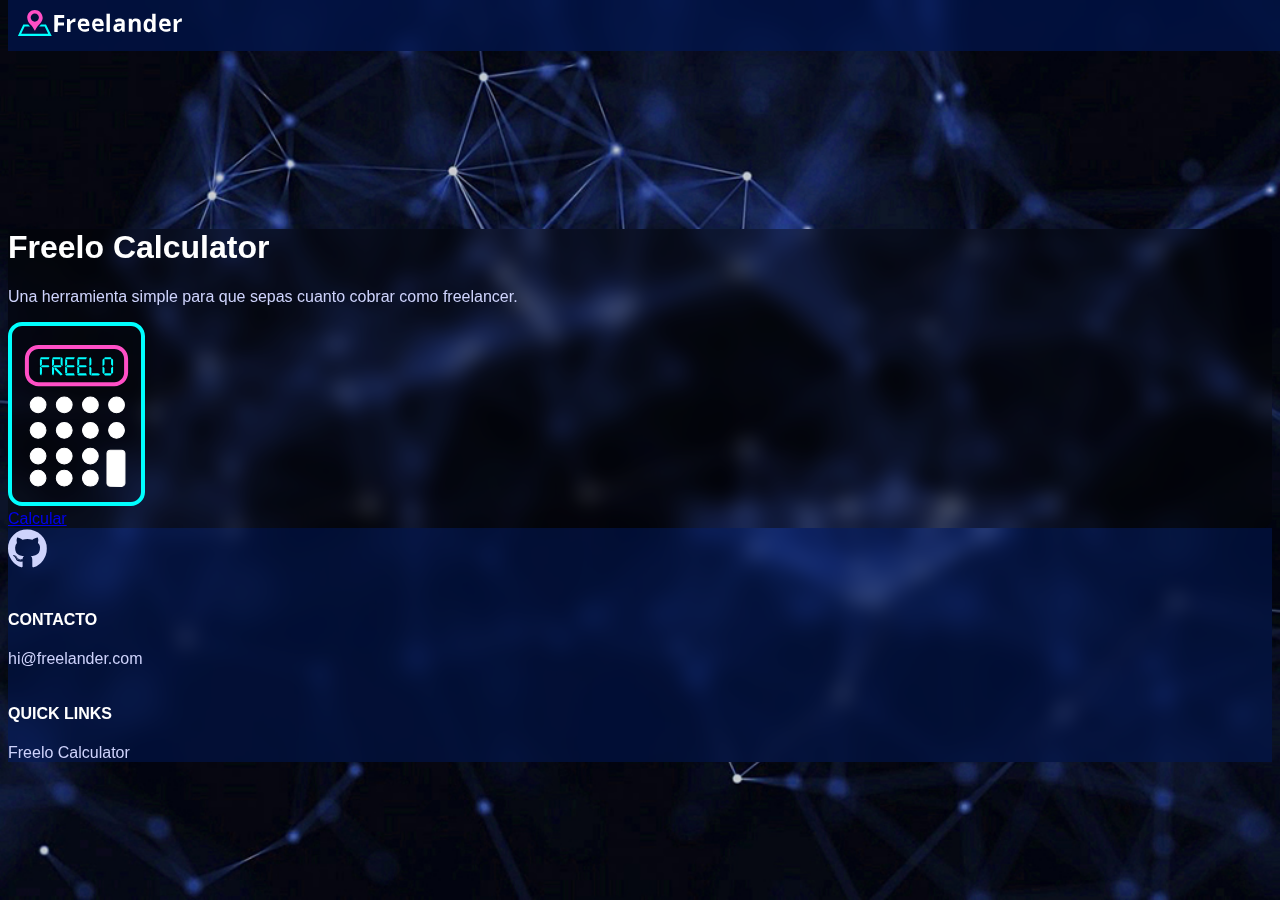
==== index.html @ a85a9ad0 "second commit" ====
<!DOCTYPE html>
<html lang="en">

<head>
  <meta charset="UTF-8" />
  <meta name="viewport" content="width=device-width, initial-scale=1" />
  <meta http-equiv="X-UA-Compatible" content="IE=edge" />
  <!-- google_font -->
  <link
    href="https://fonts.googleapis.com/css2?family=Noto+Sans+Warang+Citi&family=Open+Sans:ital,wght@0,400;0,500;0,700;1,400;1,500;1,700&display=swap"
    rel="stylesheet" />
  <link rel="preconnect" href="https://fonts.googleapis.com" />
  <link rel="preconnect" href="https://fonts.gstatic.com" crossorigin />
  <!-- font_awesome -->
  <link rel="stylesheet" href="https://cdnjs.cloudflare.com/ajax/libs/font-awesome/5.15.4/css/all.min.css"
    integrity="sha512-1ycn6IcaQQ40/MKBW2W4Rhis/DbILU74C1vSrLJxCq57o941Ym01SwNsOMqvEBFlcgUa6xLiPY/NS5R+E6ztJQ=="
    crossorigin="anonymous" referrerpolicy="no-referrer" />
  <!-- favicon -->
  <link rel="shortcut icon" href="assets/img/favicon-32x32.png" type="image/x-icon" />
  <!-- css -->
  <link rel="stylesheet" href="css/style.css" />
  <title>Freelander</title>

  <!-- css bootstrap -->
  <link href="https://cdn.jsdelivr.net/npm/bootstrap@5.2.3/dist/css/bootstrap.min.css" rel="stylesheet"
    integrity="sha384-rbsA2VBKQhggwzxH7pPCaAqO46MgnOM80zW1RWuH61DGLwZJEdK2Kadq2F9CUG65" crossorigin="anonymous" />
</head>

<body class="body d-flex flex-column min-vh-100">
  <header id="site-header" class="header">
    <div class="container">
      <div class="text-center p-2">
        <a class="navbar-brand header__logo" href="index.html">
          <img src="assets/img/logo.svg" alt="logo" class="d-inline-block align-text-top" />
        </a>
      </div>
    </div>
  </header>
  <main class="main">
    <!-- section__1 -->
    <section id="calculator" class="section__1 mt-5 pt-5 pb-5">
      <div class="container">
        <div class="row justify-content-evenly">
          <div class="col-lg-6 col-md-6 blur pt-4 pb-4">
            <div class="container text-center">
              <h1 class="section__1__h1--views fw-bold">Freelo Calculator</h1>
              <p class="section__3__p">
                Una herramienta simple para que sepas cuanto cobrar como
                freelancer.
              </p>
              <div class="col">
                <div class="column section__3__aside pb-4">
                  <a href="index.html" target="blank">
                    <img class="section__3__aside__img" src="assets/img/calculadora.svg" alt="calculator" />
                  </a>
                </div>
                <div>
                  <a class="btn btn-lg ps-5 pe-5 pb-1 pt-1 btn-light rounded-pill fw-bold" href="views/calculator.html"
                    target="blank" role="button">Calcular</a>
                </div>
              </div>
            </div>
          </div>
        </div>
      </div>
    </section>
  </main>
  <footer class="footer pt-4 pb-5 mt-auto">
    <div class="container">
      <div class="row justify-content-center text-center">
        <div class="col-lg-4 col-md-4">
          <div class="row text-center">
            <a class="footer__a" href="https://github.com/" target="blank">
              <i class="fab fa-github"></i>
            </a>
          </div>
        </div>
        <div class="col-lg-4 col-md-4">
          <div class="d-flex justify-content-center justify-content-md-center">
            <div>
              <h4 class="h4__footer">contacto</h4>
              <a class="footer__a__email" href="mailto:hi@freelander.com">hi@freelander.com</a>
            </div>
          </div>
        </div>
        <div class="col-lg-4 col-md-4">
          <div class="d-flex justify-content-center justify-content-md-center">
            <div>
              <h4 class="h4__footer">quick links</h4>
              <ul class="footer__ul">
                <li class="footer__ul__li">
                  <a class="footer__ul__li__a" href="#calculator">Freelo Calculator</a>
                </li>
              </ul>
            </div>
          </div>
        </div>
      </div>
    </div>
  </footer>
  <!-- JavaScript Bundle with Popper -->
  <script src="https://cdn.jsdelivr.net/npm/bootstrap@5.2.3/dist/js/bootstrap.bundle.min.js"
    integrity="sha384-kenU1KFdBIe4zVF0s0G1M5b4hcpxyD9F7jL+jjXkk+Q2h455rYXK/7HAuoJl+0I4"
    crossorigin="anonymous"></script>
  <script src="../js/main.js"></script>
  <script src="js/main.js"></script>
</body>

</html>
---- css/style.css ----
.blur {
  background-color: #00000050;
  border-radius: 10px;
  backdrop-filter: blur(10px);
}
.body {
  background-color: #041250;
  background-image: url(../assets/img/background.jpg);
  background-position: center;
  background-attachment: fixed;
  background-repeat: no-repeat;
  background-size: cover;
  font-family: OpenSans, sans-serif;
}

/* header */
#site-header {
  font-size: 17px;
  background: #fff;
  position: fixed;
  top: 0;
  z-index: 100;
  width: 100%;
  background-color: rgba(0, 24, 90, 0.6);
  box-shadow: 0x 0px 8px rgba(19, 13, 80, 0.5);
  backdrop-filter: blur(10px);
  padding: 10px;
  color: white;
  transition: all 0.5s ease;
}
#site-header.hide {
  top: -450px;
}
.header__logo:hover,
.header__logo:focus {
  opacity: 0.65;
}

.navbar .nav-link {
  color: #ced3fc;
}

.section__1__article {
  color: #ced3fc;
}

.section__1__h1 {
  color: #ffffff;
  font-size: 3.1rem;
}

.section__1__h1--views {
  color: #ffffff;
}

.section__1__h4--views {
  color: #ffffff;
}
.section__1__p {
  color: #ced3fc;
}

.section__1__img {
  padding: 1rem;
  transition: transform 0.3s;
}
.section__1__img:hover,
.section__1__img :focus {
  opacity: 0.65;
  transform: scale(1.03);
}

/* section__2 */

.section__2 {
  /*   background: linear-gradient(#030830, #041250); */
  background-color: rgba(0, 24, 90, 0.5);
  backdrop-filter: blur(10px);
}

.section__2__h2 {
  color: white;
}
.section__2__h3 {
  color: white;
}

.section__2__img {
  padding: 0;
}

.section__2__p {
  color: #ced3fc;
}

/* section__3 */

.section__3 {
  /*   background-color: #03083090; */
  padding-top: 2rem;
  padding-bottom: 2rem;
  text-align: center;
}
.section__3__p {
  color: #ced3fc;
}

.section__3__h2 {
  color: white;
}

.section__3__h3 {
  color: white;
}

.section__3__article {
  padding: 0;
}

.section__3__aside {
  padding: 0;
}

.section__3__aside__img {
  transition: transform 0.3s;
}
.section__3__aside__img:hover,
.section__3__aside__img:focus {
  opacity: 0.65;
  transform: scale(1.03);
}
/* footer */

.h4__footer {
  color: white;
  font-size: 1rem;
  padding-top: 1rem;
  text-transform: uppercase;
}

.footer {
  /*   background-color: #041250; */
  background-color: rgba(0, 24, 90, 0.5);
  backdrop-filter: blur(10px);
}

.footer__a {
  color: #ced3fc;
  text-decoration: none;
  font-size: 2.5rem;
  padding: 0rem 2rem 0rem 0rem;
}

.footer__a__email {
  font-size: 1rem;
  text-decoration: none;
  color: #ced3fc;
}

.footer__ul {
  padding: 0;
}

.footer__ul__li {
  font-size: 1rem;
  list-style: none;
}

.footer__ul__li:hover,
.footer__ul__li:focus,
.footer__ul__li__a:hover,
.footer__ul__li__a:focus,
.footer__a__email:hover,
.footer__a__email:focus,
.footer__a:hover,
.footer__a:focus {
  color: #ffffff;
}

.footer__ul__li__a {
  text-decoration: none;
  color: #ced3fc;
}


/* Lines of the Toggler */
.toggler-icon {
  width: 30px;
  height: 3px;
  background-color: #8790d8;
  display: block;
  transition: all 0.2s;
}

/* Adds Space between the lines */
.middle-bar {
  margin: 5px auto;
}

/* State when navbar is opened (START) */
.navbar-toggler .top-bar {
  transform: rotate(45deg);
  transform-origin: 10% 10%;
}

.navbar-toggler .middle-bar {
  opacity: 0;
  filter: alpha(opacity=0);
}

.navbar-toggler .bottom-bar {
  transform: rotate(-45deg);
  transform-origin: 10% 90%;
}
/* State when navbar is opened (END) */

/* State when navbar is collapsed (START) */
.navbar-toggler.collapsed .top-bar {
  transform: rotate(0);
}

.navbar-toggler.collapsed .middle-bar {
  opacity: 1;
  filter: alpha(opacity=100);
}

.navbar-toggler.collapsed .bottom-bar {
  transform: rotate(0);
}
/* State when navbar is collapsed (END) */

/* Color of Toggler when collapsed */
.navbar-toggler.collapsed .toggler-icon {
  background-color: #8790d8;
}

/* * Remove border from toggler */

.navbar-toggler:focus,
.navbar-toggler:active,
.navbar-toggler-icon:focus {
  outline: none !important;
  box-shadow: none !important;
  border: 0 !important;
}

/* button */
.btn {
  border: 0 !important;
}

@media (min-width: 768px) {
  .section__1__img {
    padding-top: 0;
  }
}

@media (min-width: 1200px) {
  .section__1__h1 {
    font-size: 5rem;
  }
  .section__1 {
    padding-top: 200px;
  }
}
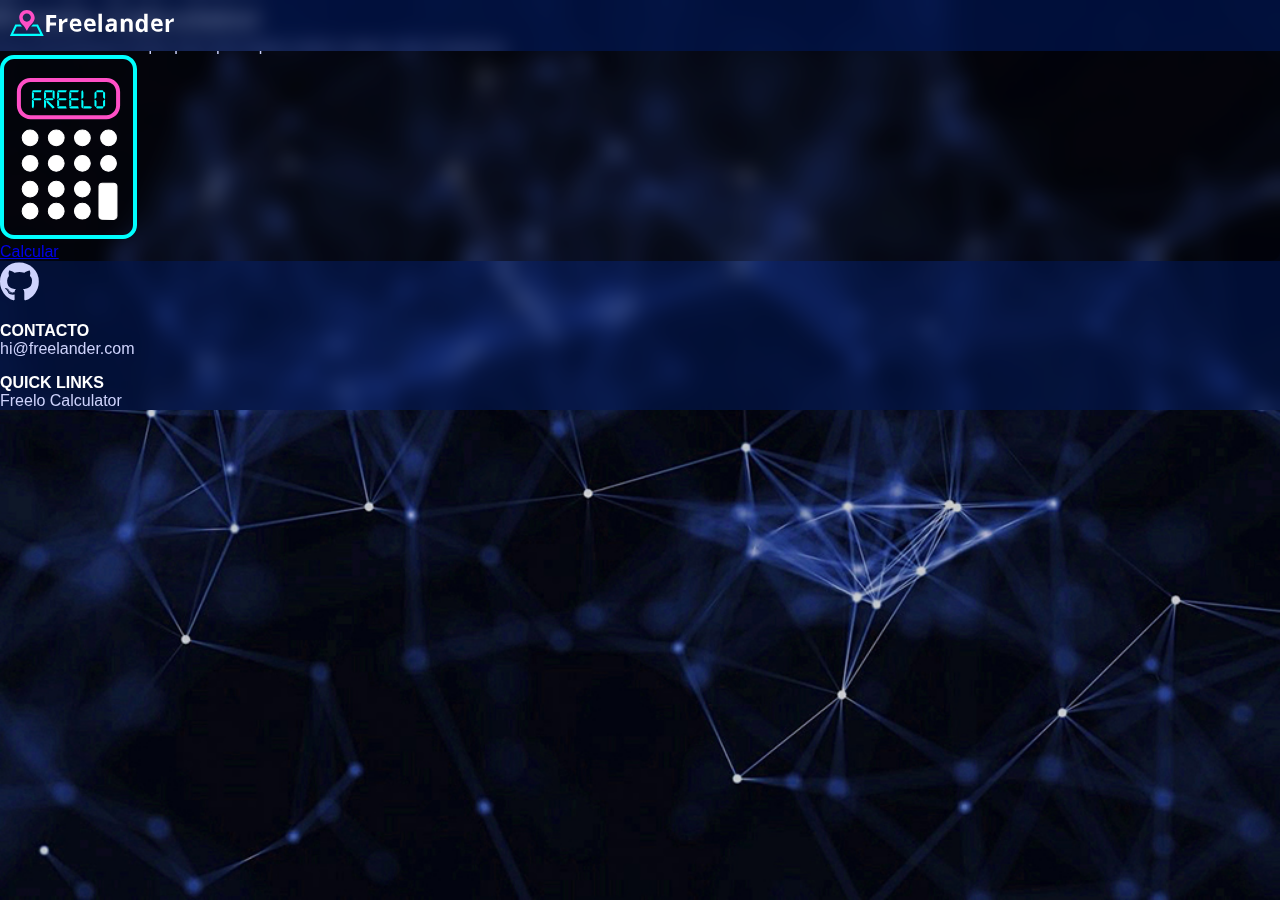
==== commit 51b86e6e: "refactoring_front" ====
--- a/index.html
+++ b/index.html
@@ -1,109 +1,135 @@
 <!DOCTYPE html>
 <html lang="en">
+  <head>
+    <meta charset="UTF-8" />
+    <meta name="viewport" content="width=device-width, initial-scale=1" />
+    <meta http-equiv="X-UA-Compatible" content="IE=edge" />
+    <!-- google_font -->
+    <link
+      href="https://fonts.googleapis.com/css2?family=Noto+Sans+Warang+Citi&family=Open+Sans:ital,wght@0,400;0,500;0,700;1,400;1,500;1,700&display=swap"
+      rel="stylesheet"
+    />
+    <link rel="preconnect" href="https://fonts.googleapis.com" />
+    <link rel="preconnect" href="https://fonts.gstatic.com" crossorigin />
+    <!-- font_awesome -->
+    <link
+      rel="stylesheet"
+      href="https://cdnjs.cloudflare.com/ajax/libs/font-awesome/5.15.4/css/all.min.css"
+      integrity="sha512-1ycn6IcaQQ40/MKBW2W4Rhis/DbILU74C1vSrLJxCq57o941Ym01SwNsOMqvEBFlcgUa6xLiPY/NS5R+E6ztJQ=="
+      crossorigin="anonymous"
+      referrerpolicy="no-referrer"
+    />
+    <!-- favicon -->
+    <link
+      rel="shortcut icon"
+      href="assets/img/favicon-32x32.png"
+      type="image/x-icon"
+    />
+    <!-- css -->
+    <link rel="stylesheet" href="css/style.css" />
+    <title>Freelander</title>
 
-<head>
-  <meta charset="UTF-8" />
-  <meta name="viewport" content="width=device-width, initial-scale=1" />
-  <meta http-equiv="X-UA-Compatible" content="IE=edge" />
-  <!-- google_font -->
-  <link
-    href="https://fonts.googleapis.com/css2?family=Noto+Sans+Warang+Citi&family=Open+Sans:ital,wght@0,400;0,500;0,700;1,400;1,500;1,700&display=swap"
-    rel="stylesheet" />
-  <link rel="preconnect" href="https://fonts.googleapis.com" />
-  <link rel="preconnect" href="https://fonts.gstatic.com" crossorigin />
-  <!-- font_awesome -->
-  <link rel="stylesheet" href="https://cdnjs.cloudflare.com/ajax/libs/font-awesome/5.15.4/css/all.min.css"
-    integrity="sha512-1ycn6IcaQQ40/MKBW2W4Rhis/DbILU74C1vSrLJxCq57o941Ym01SwNsOMqvEBFlcgUa6xLiPY/NS5R+E6ztJQ=="
-    crossorigin="anonymous" referrerpolicy="no-referrer" />
-  <!-- favicon -->
-  <link rel="shortcut icon" href="assets/img/favicon-32x32.png" type="image/x-icon" />
-  <!-- css -->
-  <link rel="stylesheet" href="css/style.css" />
-  <title>Freelander</title>
+    <!-- css bootstrap -->
+    <link
+      href="https://cdn.jsdelivr.net/npm/bootstrap@5.2.3/dist/css/bootstrap.min.css"
+      rel="stylesheet"
+      integrity="sha384-rbsA2VBKQhggwzxH7pPCaAqO46MgnOM80zW1RWuH61DGLwZJEdK2Kadq2F9CUG65"
+      crossorigin="anonymous"
+    />
+  </head>
 
-  <!-- css bootstrap -->
-  <link href="https://cdn.jsdelivr.net/npm/bootstrap@5.2.3/dist/css/bootstrap.min.css" rel="stylesheet"
-    integrity="sha384-rbsA2VBKQhggwzxH7pPCaAqO46MgnOM80zW1RWuH61DGLwZJEdK2Kadq2F9CUG65" crossorigin="anonymous" />
-</head>
-
-<body class="body d-flex flex-column min-vh-100">
-  <header id="site-header" class="header">
-    <div class="container">
-      <div class="text-center p-2">
-        <a class="navbar-brand header__logo" href="index.html">
-          <img src="assets/img/logo.svg" alt="logo" class="d-inline-block align-text-top" />
-        </a>
+  <body class="body d-flex flex-column min-vh-100">
+    <header id="site-header" class="header">
+      <div class="container">
+        <div class="text-center p-2">
+          <a class="navbar-brand header__logo" href="index.html">
+            <img
+              src="assets/img/logo.svg"
+              alt="logo"
+              class="d-inline-block align-text-top"
+            />
+          </a>
+        </div>
       </div>
-    </div>
-  </header>
-  <main class="main">
-    <!-- section__1 -->
-    <section id="calculator" class="section__1 mt-5 pt-5 pb-5">
-      <div class="container">
-        <div class="row justify-content-evenly">
-          <div class="col-lg-6 col-md-6 blur pt-4 pb-4">
-            <div class="container text-center">
-              <h1 class="section__1__h1--views fw-bold">Freelo Calculator</h1>
-              <p class="section__3__p">
-                Una herramienta simple para que sepas cuanto cobrar como
-                freelancer.
-              </p>
-              <div class="col">
-                <div class="column section__3__aside pb-4">
-                  <a href="index.html" target="blank">
-                    <img class="section__3__aside__img" src="assets/img/calculadora.svg" alt="calculator" />
-                  </a>
-                </div>
-                <div>
-                  <a class="btn btn-lg ps-5 pe-5 pb-1 pt-1 btn-light rounded-pill fw-bold" href="views/calculator.html"
-                    target="blank" role="button">Calcular</a>
+    </header>
+    <main class="main">
+      <!-- section__1 -->
+      <section id="calculator" class="section__1 mt-5 pt-5 pb-5">
+        <div class="container">
+          <div class="row justify-content-evenly">
+            <div class="col-lg-6 col-md-6 blur pt-4 pb-4">
+              <div class="container text-center">
+                <h1 class="section__1__h1--views fw-bold">Freelo Calculator</h1>
+                <p class="section__1__p">
+                  Una herramienta simple para que sepas cuanto cobrar como
+                  freelancer.
+                </p>
+                <div class="col">
+                  <div class="column section__1__calculadora pb-4">
+                    <a href="views/calculator.html">
+                      <img
+                        class="section__1__calculadora__img"
+                        src="assets/img/calculadora.svg"
+                        alt="calculator"
+                      />
+                    </a>
+                  </div>
+                  <div>
+                    <a
+                      class="btn btn-lg ps-5 pe-5 pb-1 pt-1 btn-light rounded-pill fw-bold"
+                      href="views/calculator.html"
+                      role="button"
+                      >Calcular</a
+                    >
+                  </div>
                 </div>
               </div>
             </div>
           </div>
         </div>
-      </div>
-    </section>
-  </main>
-  <footer class="footer pt-4 pb-5 mt-auto">
-    <div class="container">
-      <div class="row justify-content-center text-center">
-        <div class="col-lg-4 col-md-4">
-          <div class="row text-center">
-            <a class="footer__a" href="https://github.com/" target="blank">
-              <i class="fab fa-github"></i>
-            </a>
-          </div>
-        </div>
-        <div class="col-lg-4 col-md-4">
-          <div class="d-flex justify-content-center justify-content-md-center">
-            <div>
-              <h4 class="h4__footer">contacto</h4>
-              <a class="footer__a__email" href="mailto:hi@freelander.com">hi@freelander.com</a>
+      </section>
+    </main>
+    <footer class="footer pt-4 pb-5 mt-auto">
+      <div class="container">
+        <div class="row justify-content-center text-center">
+          <div class="col-lg-4 col-md-4">
+            <div class="row text-center">
+              <a class="footer__a" href="https://github.com/" target="blank">
+                <i class="fab fa-github"></i>
+              </a>
             </div>
           </div>
-        </div>
-        <div class="col-lg-4 col-md-4">
-          <div class="d-flex justify-content-center justify-content-md-center">
-            <div>
-              <h4 class="h4__footer">quick links</h4>
-              <ul class="footer__ul">
-                <li class="footer__ul__li">
-                  <a class="footer__ul__li__a" href="#calculator">Freelo Calculator</a>
-                </li>
-              </ul>
+          <div class="col-lg-4 col-md-4">
+            <div
+              class="d-flex justify-content-center justify-content-md-center"
+            >
+              <div>
+                <h4 class="h4__footer">contacto</h4>
+                <a class="footer__a__email" href="mailto:hi@freelander.com"
+                  >hi@freelander.com</a
+                >
+              </div>
+            </div>
+          </div>
+          <div class="col-lg-4 col-md-4">
+            <div
+              class="d-flex justify-content-center justify-content-md-center"
+            >
+              <div>
+                <h4 class="h4__footer">quick links</h4>
+                <ul class="footer__ul">
+                  <li class="footer__ul__li">
+                    <a class="footer__ul__li__a" href="#calculator"
+                      >Freelo Calculator</a
+                    >
+                  </li>
+                </ul>
+              </div>
             </div>
           </div>
         </div>
       </div>
-    </div>
-  </footer>
-  <!-- JavaScript Bundle with Popper -->
-  <script src="https://cdn.jsdelivr.net/npm/bootstrap@5.2.3/dist/js/bootstrap.bundle.min.js"
-    integrity="sha384-kenU1KFdBIe4zVF0s0G1M5b4hcpxyD9F7jL+jjXkk+Q2h455rYXK/7HAuoJl+0I4"
-    crossorigin="anonymous"></script>
-  <script src="../js/main.js"></script>
-  <script src="js/main.js"></script>
-</body>
-
+    </footer>
+    <!--     <script src="js/main.js"></script> -->
+  </body>
 </html>
--- a/css/style.css
+++ b/css/style.css
@@ -1,7 +1,8 @@
-.blur {
-  background-color: #00000050;
-  border-radius: 10px;
-  backdrop-filter: blur(10px);
+/* reset */
+* {
+  margin: 0;
+  padding: 0;
+  box-sizing: border-box;
 }
 .body {
   background-color: #041250;
@@ -28,104 +29,31 @@
   color: white;
   transition: all 0.5s ease;
 }
-#site-header.hide {
-  top: -450px;
-}
-.header__logo:hover,
-.header__logo:focus {
-  opacity: 0.65;
-}
-
-.navbar .nav-link {
-  color: #ced3fc;
-}
-
-.section__1__article {
-  color: #ced3fc;
-}
-
-.section__1__h1 {
-  color: #ffffff;
-  font-size: 3.1rem;
-}
-
 .section__1__h1--views {
   color: #ffffff;
 }
 
-.section__1__h4--views {
-  color: #ffffff;
-}
 .section__1__p {
   color: #ced3fc;
 }
 
-.section__1__img {
-  padding: 1rem;
-  transition: transform 0.3s;
-}
-.section__1__img:hover,
-.section__1__img :focus {
-  opacity: 0.65;
-  transform: scale(1.03);
-}
-
-/* section__2 */
-
-.section__2 {
-  /*   background: linear-gradient(#030830, #041250); */
-  background-color: rgba(0, 24, 90, 0.5);
-  backdrop-filter: blur(10px);
-}
-
-.section__2__h2 {
-  color: white;
-}
-.section__2__h3 {
+.section__1__h2 {
   color: white;
 }
 
-.section__2__img {
+.section__1__h3 {
+  color: white;
+}
+
+.section__1__calculadora {
   padding: 0;
 }
 
-.section__2__p {
-  color: #ced3fc;
-}
-
-/* section__3 */
-
-.section__3 {
-  /*   background-color: #03083090; */
-  padding-top: 2rem;
-  padding-bottom: 2rem;
-  text-align: center;
-}
-.section__3__p {
-  color: #ced3fc;
-}
-
-.section__3__h2 {
-  color: white;
-}
-
-.section__3__h3 {
-  color: white;
-}
-
-.section__3__article {
-  padding: 0;
-}
-
-.section__3__aside {
-  padding: 0;
-}
-
-.section__3__aside__img {
+.section__1__calculadora__img {
   transition: transform 0.3s;
 }
-.section__3__aside__img:hover,
-.section__3__aside__img:focus {
+.section__1__calculadora__img:hover,
+.section__1__calculadora__img:focus {
   opacity: 0.65;
   transform: scale(1.03);
 }
@@ -182,84 +110,21 @@
   color: #ced3fc;
 }
 
-
-/* Lines of the Toggler */
-.toggler-icon {
-  width: 30px;
-  height: 3px;
-  background-color: #8790d8;
-  display: block;
-  transition: all 0.2s;
-}
-
-/* Adds Space between the lines */
-.middle-bar {
-  margin: 5px auto;
-}
-
-/* State when navbar is opened (START) */
-.navbar-toggler .top-bar {
-  transform: rotate(45deg);
-  transform-origin: 10% 10%;
-}
-
-.navbar-toggler .middle-bar {
-  opacity: 0;
-  filter: alpha(opacity=0);
-}
-
-.navbar-toggler .bottom-bar {
-  transform: rotate(-45deg);
-  transform-origin: 10% 90%;
-}
-/* State when navbar is opened (END) */
-
-/* State when navbar is collapsed (START) */
-.navbar-toggler.collapsed .top-bar {
-  transform: rotate(0);
-}
-
-.navbar-toggler.collapsed .middle-bar {
-  opacity: 1;
-  filter: alpha(opacity=100);
-}
-
-.navbar-toggler.collapsed .bottom-bar {
-  transform: rotate(0);
-}
-/* State when navbar is collapsed (END) */
-
-/* Color of Toggler when collapsed */
-.navbar-toggler.collapsed .toggler-icon {
-  background-color: #8790d8;
-}
-
-/* * Remove border from toggler */
-
-.navbar-toggler:focus,
-.navbar-toggler:active,
-.navbar-toggler-icon:focus {
-  outline: none !important;
-  box-shadow: none !important;
-  border: 0 !important;
-}
-
 /* button */
 .btn {
   border: 0 !important;
 }
 
-@media (min-width: 768px) {
-  .section__1__img {
-    padding-top: 0;
-  }
+.btn-sm__limpiar {
+  background-color: rgba(255, 79, 198, 0.3) !important;
+}
+.btn-sm__limpiar:hover,
+.btn-sm__limpiar:focus {
+  opacity: 0.8;
 }
 
-@media (min-width: 1200px) {
-  .section__1__h1 {
-    font-size: 5rem;
-  }
-  .section__1 {
-    padding-top: 200px;
-  }
+.blur {
+  background-color: #00000050;
+  border-radius: 10px;
+  backdrop-filter: blur(10px);
 }
